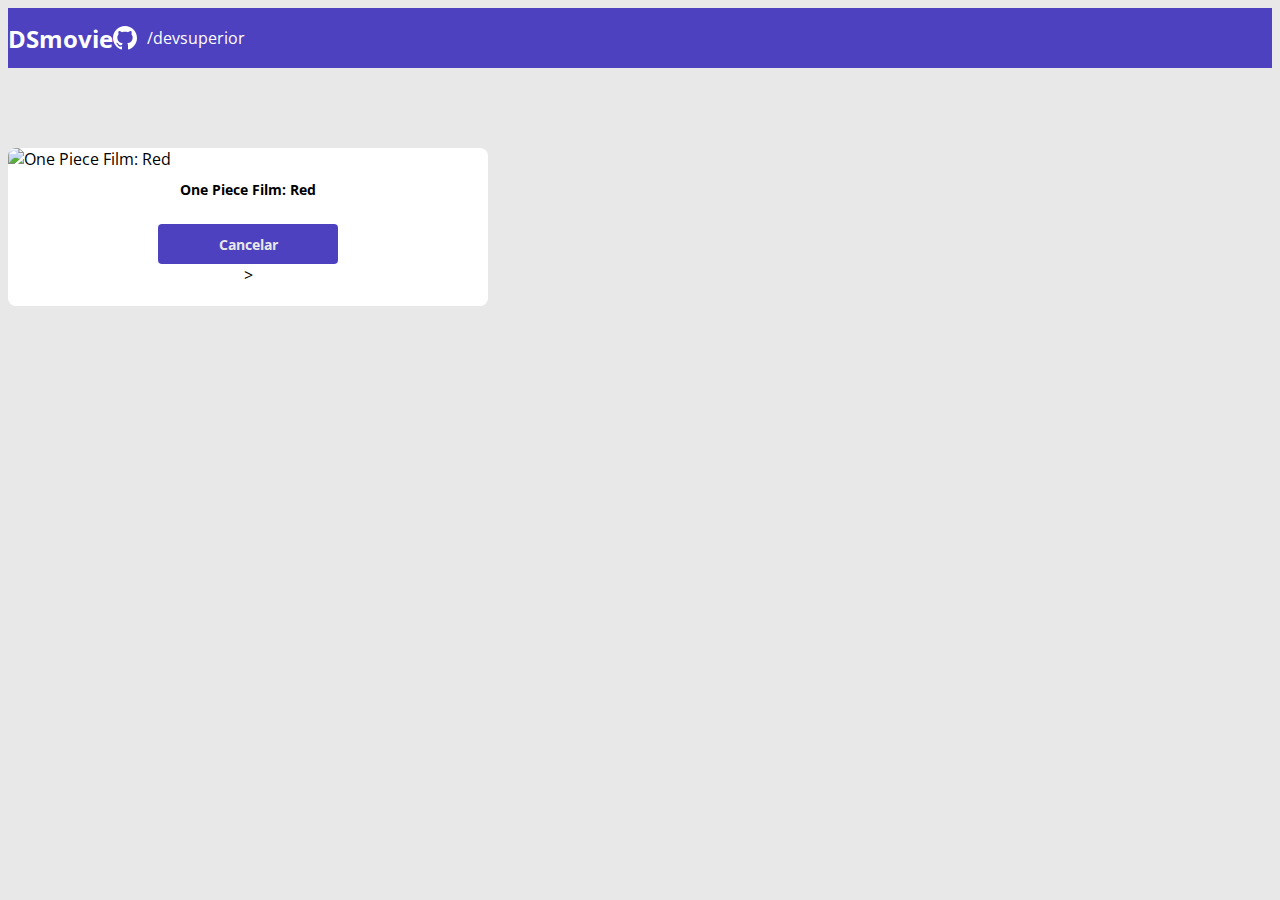
==== form.html @ 39c65e58 "Formulário PARTE 1" ====
<!DOCTYPE html>
<html lang="en">

<head>
    <meta charset="UTF-8">
    <meta http-equiv="X-UA-Compatible" content="IE=edge">
    <meta name="viewport" content="width=device-width, initial-scale=1.0">
    <title>DSmovie</title>
    <link href="https://cdn.jsdelivr.net/npm/bootstrap@5.1.3/dist/css/bootstrap.min.css" rel="stylesheet"
        integrity="sha384-1BmE4kWBq78iYhFldvKuhfTAU6auU8tT94WrHftjDbrCEXSU1oBoqyl2QvZ6jIW3" crossorigin="anonymous">
    <link rel="stylesheet" href="css/styles.css">
</head>

<body>
    <header>
        <nav class="container">
            <h1>DSmovie</h1>
            <div class="dsmovie-contact-container">
                <img src="img/gato.svg" alt="Github" <a href="https://github.com/devsuperior">/devsuperior</a>
            </div>
        </nav>
    </header>
    <main>
        <section id="dsmovie-card-list" >
            <div class="container dsmovie-assessment">
                <div>
                    <div class="dsmovie-card">
                        <img src="https://www.themoviedb.org/t/p/w533_and_h300_bestv2/54PmeEzQMvpojpJBku61ZGQnWUX.jpg"
                            alt="One Piece Film: Red">
                        <div class="dsmovie-card-description">
                            <h3>One Piece Film: Red</h3>
                            <a class="dsmovie-btn" href="index.html">Cancelar</a>>
                        </div>
                    </div>
                </div>

            </div>

        </section>
    </main>
</body>

</html>
---- css/styles.css ----
@import url('https://fonts.googleapis.com/css2?family=Open+Sans:wght@300;400;700&display=swap');

:root {
    --bg-gray: #e8e8e8;
    --color-primary: #4d41c0;
    --white: #ffff;
    --text-g: #4a4a4a;
}
*{
    box-sizing:border-box;
    font-family: 'open Sans';
}

h1, h2, h3, h4, h5, h6 {
    margin: 0;
}

html, body{
    background-color: var(--bg-gray);
}

header {
    background-color: var(--color-primary);
    color: var(--white);
    height: 60px;
    display: flex;
    align-items: center;
}

nav {
    display:flex;
    align-items: center;
    justify-content: space-between;
}

nav h1{
    font-size: 24px;
    font-weight: 700;
}

nav a{
    font-size: 12px;
    font-weight: 400;
}

a, a:hover {
    text-decoration: none;
    color: unset;
}

.dsmovie-contact-container{
    display: flex;
    align-items: center;
}

.dsmovie-contact-container img{
    margin-right: 10px;
}

#dsmovie-card-list{
    padding: 40px 0;
    
}

.dsmovie-card{

    width: 100%;
    background-color: white;
    border-radius: 8px;
}

.dsmovie-card img{
    width: 100%;
    border-radius: 8px 8px 0 0;
}

.dsmovie-card-description {
    padding: 10px 20px 20px 20px;
    display: flex;
    flex-direction: column;
    align-items: center;
}

.dsmovie-card-description h3{
    margin-bottom: 25px;
    font-weight: 700;
    font-size: 14px;
}

.dsmovie-btn, .dsmovie-btn:hover {
    color: #e8e8e8;
    background-color: #4d41c0;
    width: 180px;
    height: 40px;
    border-radius: 4px;
    font-size: 14px;
    font-weight: 700;
    display: flex;
    align-items: center;
    justify-content: center;
    
}

.dsmovie-assessment{
padding: 40px 0px;
max-width: 480px;
}
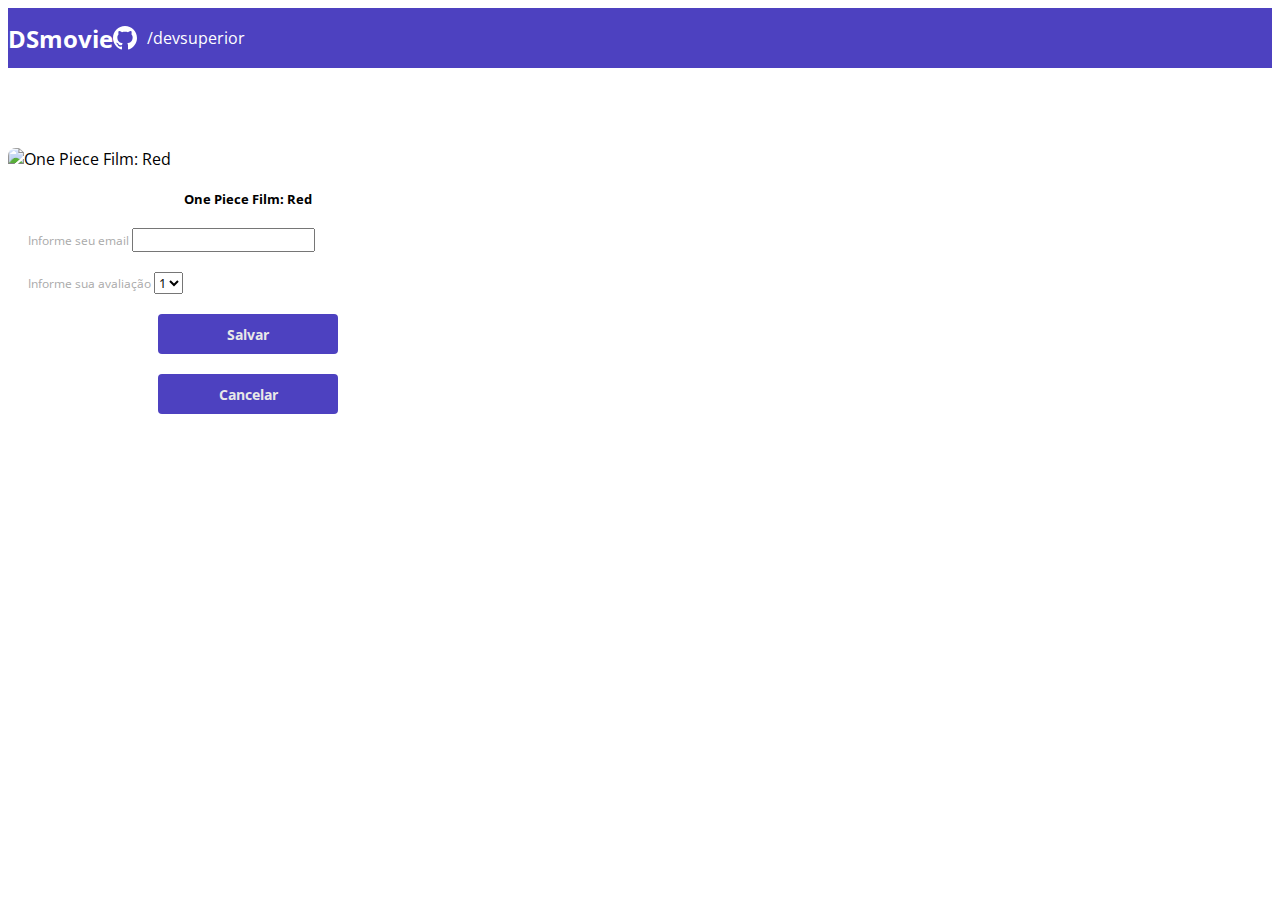
==== commit b6c991f6: "Formulário PARTE 2" ====
--- a/form.html
+++ b/form.html
@@ -27,9 +27,31 @@
                     <div class="dsmovie-card">
                         <img src="https://www.themoviedb.org/t/p/w533_and_h300_bestv2/54PmeEzQMvpojpJBku61ZGQnWUX.jpg"
                             alt="One Piece Film: Red">
-                        <div class="dsmovie-card-description">
+                        <div class="dsmovie-form-description">
                             <h3>One Piece Film: Red</h3>
-                            <a class="dsmovie-btn" href="index.html">Cancelar</a>>
+                            <form class="dsmovie-form dsmovie-form-group">
+                                <div class="form-group">
+                                    <label for="email">Informe seu email</label>
+                                    <input class="form-control" type="email" id="email">
+                                </div>
+                                <div class="form-group dsmovie-form-group">
+                                    <label for="score">Informe sua avaliação</label>
+                                    <select class="form-control" name="score" id="score">
+                                        <option value="1">1</option>
+                                        <option value="2">2</option>
+                                        <option value="3">3</option>
+                                        <option value="4">4</option>
+                                        <option value="5">5</option>
+                                        </select>
+                               </div>   
+                               <div class="dsmovie-form-btn-container">
+                                   <button class="dsmovie-btn" type="submit">Salvar</button>
+                                   <a class="dsmovie-btn" href="index.html">Cancelar</a>
+                               </div>
+                            </form>
+
+
+                            
                         </div>
                     </div>
                 </div>
--- a/css/styles.css
+++ b/css/styles.css
@@ -2,10 +2,12 @@
 @import url('https://fonts.googleapis.com/css2?family=Open+Sans:wght@300;400;700&display=swap');
 
 :root {
-    --bg-gray: #e8e8e8;
+    --bg-grey: #e8e8e8;
     --color-primary: #4d41c0;
     --white: #ffff;
     --text-g: #4a4a4a;
+    --text-lg: #AAAAAA;
+
 }
 *{
     box-sizing:border-box;
@@ -99,10 +101,44 @@
     display: flex;
     align-items: center;
     justify-content: center;
+    border: 0;
     
 }
 
 .dsmovie-assessment{
 padding: 40px 0px;
 max-width: 480px;
-}+}
+
+.dsmovie-form-description{
+    background-color: var(--white);
+    padding: 20px;
+    display:flex;
+    flex-direction:column;
+    align-items:center;
+    border-radius: 0px 0px 8px 8px;
+}
+
+.dsmovie-form{
+  width: 100%;
+}
+
+.dsmovie-form-btn-container{
+    height: 100px;
+    display: flex;
+    flex-direction: column;
+    align-items: center;
+    justify-content: space-between;
+}
+
+.form-group{
+ color: var(--text-lg);
+ margin-bottom:20px;
+ font-size: 12px;
+}
+
+.dsmovie-form-description h3{
+    font-weight: 700;
+    font-size: 13px;
+    margin-bottom:20px;
+}
